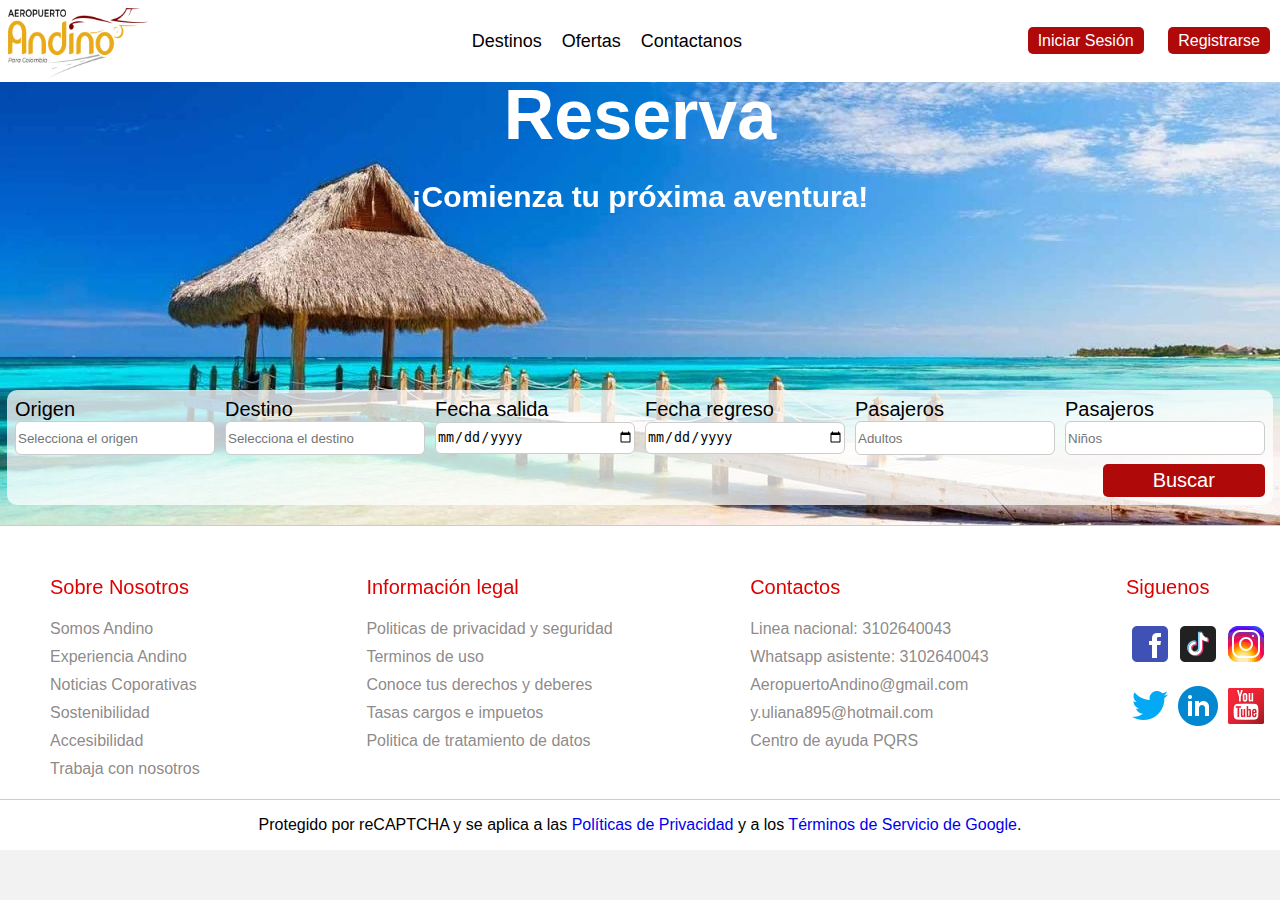
==== HTML/reservas.html @ 42a664a1 "Sea agrega el proyecto" ====
<!DOCTYPE html>
<html lang="en">
<head>
    <meta charset="UTF-8">
    <meta name="viewport" content="width=device-width, initial-scale=1.0">
    <link rel="stylesheet" href="/CSS/destinos.css">
    <link rel="stylesheet" href="/CSS/footer.css">
    <title>Document</title>
</head>
<body>
    <!-- Barra de Navegación -->
    <header style="background-image: url(/IMG/reservaheader.jpg); border-radius: 0 0 0 0;">
        <nav class="navbar">
            <div class="navbar-container">
                <div class="logo">
                    <a href="/HTML/index.html">
                        <img src="/IMG/logo_aeropuerto.png" alt="logo">
                    </a>
                </div>
                <ul class="nav-items">
                    <li><a href="/HTML/destinos.html">Destinos</a></li>
                    <li><a href="/HTML/ofertas.html">Ofertas</a></li>
                    <li><a href="/HTML/contacto.html">Contactanos</a></li>
                </ul>
                <div class="nav-buttons">
                    <a href="/HTML/login.html" class="btn">Iniciar Sesión</a>
                    <a href="/HTML/registro.html" class="btn">Registrarse</a>
                </div>
            </div>
            <h1>Reserva</h1>
            <h2>¡Comienza tu próxima aventura!</h2>
        </nav>
        <div class="container__form__header">
            <div class="container__form" style="background-color: rgb(255, 255, 255, 0.75);">
                <form action="#">
                    <div class="form__info">
                        <div class="input__box">
                            <label for="Origen">Origen</label>
                            <input type="text" id="Origen" name="Origen" placeholder="Selecciona el origen">
                        </div>
        
                        <div class="input__box">
                        <label for="Destino">Destino</label>
                        <input type="text" id="Destino" name="Destino" placeholder="Selecciona el destino">
                        </div>
        
                        <div class="input__box">
                        <label for="fecha_salida">Fecha salida</label>
                        <input type="date" id="fecha_salida" name="fecha_salida">
                        </div>
        
                        <div class="input__box">
                        <label for="fecha_regreso">Fecha regreso</label>
                        <input type="date" id="fecha_regreso" name="fecha_regreso">
                        </div>
        
                        <div class="input__box">
                        <label for="pasajeros_adultos">Pasajeros</label>
                        <input type="number" id="pasajeros_adultos" name="pasajeros_adultos" placeholder="Adultos">
                        </div>
        
                        <div class="input__box">
                        <label for="pasajeros_Ninos">Pasajeros</label>
                        <input type="number" id="pasajeros_Ninos" name="pasajeros_Ninos" placeholder="Niños">
                        </div>
                    </div>
                    <div class="form_submit_btn">
                        <input type="submit" value="Buscar">
                    </div>   
                </form>
            </div>
        </div>
    </header>
    <!-- Pie de Página -->
    <footer>
        <div class="footer-container">
            <div class="footer-column">
                <h3>Sobre Nosotros</h3>
                <ul>
                    <a href=""><li>Somos Andino</li></a>
                    <a href=""><li>Experiencia Andino</li></a>
                    <a href=""><li>Noticias Coporativas</li></a>
                    <a href=""><li>Sostenibilidad</li></a>
                    <a href=""><li>Accesibilidad</li></a>
                    <a href=""><li>Trabaja con nosotros</li></a>
                </ul>
            </div>
            <div class="footer-column">
                <h3>Información legal</h3>
                <ul>
                    <a href=""><li>Politicas de privacidad y seguridad</li></a>
                    <a href=""><li>Terminos de uso </li></a>
                    <a href=""><li>Conoce tus derechos y deberes</li></a>
                    <a href=""><li>Tasas cargos e impuetos </li></a>
                    <a href=""><li>Politica de tratamiento de datos</li></a>
                </ul>
            </div>
            <div class="footer-column">
                <h3>Contactos</h3>
                <ul>
                    <a href=""><li>Linea nacional: 3102640043</li></a>
                    <a href=""><li>Whatsapp asistente: 3102640043</li></a>
                    <a href=""><li>AeropuertoAndino@gmail.com</li></a>
                    <a href=""><li>y.uliana895@hotmail.com</li></a>
                    <a href=""><li>Centro de ayuda PQRS</li></a>
                </ul>
            </div>
            <div class="footer-column">
                <h3>Siguenos</h3>
                <ul>
                    <a href=""><li><img src="/IMG/logos redes/icon-facebook.png" alt="Logo-facebook"><img src="/IMG/logos redes/icons8-tik-tok-48.png" alt="Logo-tiktok"><img src="/IMG/logos redes/icons8-instagram-48.png" alt="Logo-instagram"></li></a>
                    <a href=""><li><img src="/IMG/logos redes/icons8-twitter-48.png" alt="logo-twitter"><img src="/IMG/logos redes/icons8-linkedin-rodeado-de-círculo-48.png" alt="logo-linkdein"><img src="/IMG/logos redes/icons8-youtube-48.png" alt="logo-youtube"></li></a>
                    
                </ul>
            </div>
        </div>
        <footer class="footer__final">
            <p>Protegido por reCAPTCHA y se aplica a las <a href="#">Políticas de Privacidad </a>y a los <a href="#">Términos de Servicio de Google</a>.</p>
        </footer>
    </footer>
</body>
</html>
---- CSS/destinos.css ----
/* General Styles */
body {
    font-family:  Tahoma, sans-serif;
    margin: 0;
    padding-top: 50px;
    box-sizing: border-box;
    background-color: #f2f2f2;
}

a {
    text-decoration: none;
}

/* Estilos header y navbar */



header{
    border-radius: 0 0 50px 50px;
    background-image: url(/IMG/destinos-fondo.jpg);
    background-repeat: no-repeat;
    background-size: cover;
    height: 450px;
    position: relative;
    
}

h1{
    text-align: center;
    font-size: 70px ;
    margin-top: 25px  ;
    margin-bottom: 0;
    color: #fff;
    filter: contrast(160%);
}

h2{
    text-align: center;
    font-size: 30px ;
    color: #fff;
    filter: contrast(150%);
}

/*Estilos barra de navegacion*/

.navbar-container{
    position: fixed;
    top: 0;
    width: 100%;
    z-index: 1;
}
.navbar-container {
    display: flex;
    justify-content: space-between;
    align-items: center;
    background-color: #fff;
}

.logo img {
    height: 70px;
    width: auto;
    margin: 8px 8px 0;
    filter: contrast(150%);
}

.nav-items {
    list-style: none;
    display: flex;
    gap: 20px;
}

.nav-items li a {
    color: #000000;
    font-size: 18px;
}

.nav-items li a:hover {
    background-color: #af0909;
    color: #fff;
}

.nav-buttons .btn {
    background-color: #af0909;
    color: white;
    padding: 5px 10px;
    border-radius: 5px;
    margin: 10px;
}

/*Estilos formulario*/


.container__form__header{
    display: flex;
    justify-content: center;
    align-items: center;
    position: absolute;
    bottom: 20px;
    width: 100%;
}
.container__form{
    max-width: 1250px;
    background-color: rgb(255, 255, 255, 0.55);
    padding: 8px;
    border-radius: 10px;
    border: none;
}



.form__info{
    display: flex;
    flex-wrap: wrap;
    justify-content: space-between;
    
}

.input__box{
    display: flex;
    flex-wrap: wrap ;
    width: 16%;
    padding-bottom: 9px;
}

.input__box label{
    color: #000;
    font-size: 20px;
}

.input__box input{
    height: 30px;
    width: 100%;
    border-radius: 6px;
    outline: none;
    border: 1px solid #ccc
}

.form_submit_btn{
    text-align: right;

}

.form_submit_btn input{
    width: 13%;
    font-size: 20px;
    padding: 5px;
    border: none;
    border-radius: 5px;
    color: #fff;
    background-color: #af0909;

}


/*Estilos para el main y su contenido*/

/*titulo*/

.grid__tittle{
    display: flex;
    justify-content: space-between;
    align-items: center;
    margin: 60px ;
    border-bottom: 1px solid #ccccccb4;
}

.grid__tittle h2{
    color: #000;
    font-size: 20px;
    margin-left: 50px;
    font-weight: 100;
}

.links a{
    color: #af0909;
    font-size: 20px;
    margin: 0 10px;

}
.links a:hover {
    text-decoration: underline;
    color: #000;
}

h3{
    color: #000;
    font-size: 30px;
    margin: 150px 60px 3%
    ;
    font-weight: 100; 
}

/*Estilos de grilla*/

.container__destinos{
    display: grid;
    grid-template-columns: repeat(4, 1fr);
    gap: 40px;
    max-width: 1230px;
    margin: 0 auto;
}

.card {
    border-radius: 10px;
    overflow: hidden;
    box-shadow: 0 4px 8px rgba(0, 0, 0, 0.5);
    position: relative;
    height: 200px;
}

.card img {
    position: absolute;
    top: 0;
    left: 0;
    width: 100%;
    height: 100%;
    object-fit: cover;
}

.card-content {
    position: absolute;
    bottom: 0;
    width: 100%;
    background-color: rgb(0, 0, 0, 0.6);
}

.card-content{
    height: 20%;
}
.card h2 {
    font-size: 20px;
    color: #fff;
    margin: 10px;
    
}

.links-a a{
    display: flex;
    flex-direction: row-reverse;
    color: #af0909;
    font-size: 20px;
    margin: 30px 60px;
}

.links-a a:hover {
    text-decoration: underline;
    color: #000;
}




/*Estilos del footer*/

footer{
    background-color: #fff;
    border-top: 1px solid #ccc;
}

.footer-container {
    display: flex;
    justify-content: space-between;
    width: 100%;
}



.footer-column h3 {
    font-size: 20px;
    color: #af0909;
    margin: 50px 50px 0;
    filter: contrast(200%);
}

.footer-column ul {
    display: flex;
    list-style-type: none;
    flex-direction: column;
}

.footer-column ul li {
    color: #888484f6;
    padding: 5px 10px;
    font-weight: none;
}

.footer-column ul li:hover {
    text-decoration: underline;
    color: #000;
}

.footer__final{
    display: flex;
    justify-content: center;
    text-align: center;
    font-size: 16px;
}
---- CSS/footer.css ----
/*Estilos del footer*/

footer{
    background-color: #fff;
    border-top: 1px solid #ccc;
}

.footer-container {
    display: flex;
    justify-content: space-between;
    width: 100%;
}



.footer-column h3 {
    font-size: 20px;
    color: #af0909;
    margin: 50px 50px 0;
    filter: contrast(200%);
}

.footer-column ul {
    display: flex;
    list-style-type: none;
    flex-direction: column;
}

.footer-column ul li {
    color: #888484f6;
    padding: 5px 10px;
    font-weight: none;
}

.footer-column ul li:hover {
    text-decoration: underline;
    color: #000;
}

.footer__final{
    display: flex;
    justify-content: center;
    text-align: center;
    font-size: 16px;
}
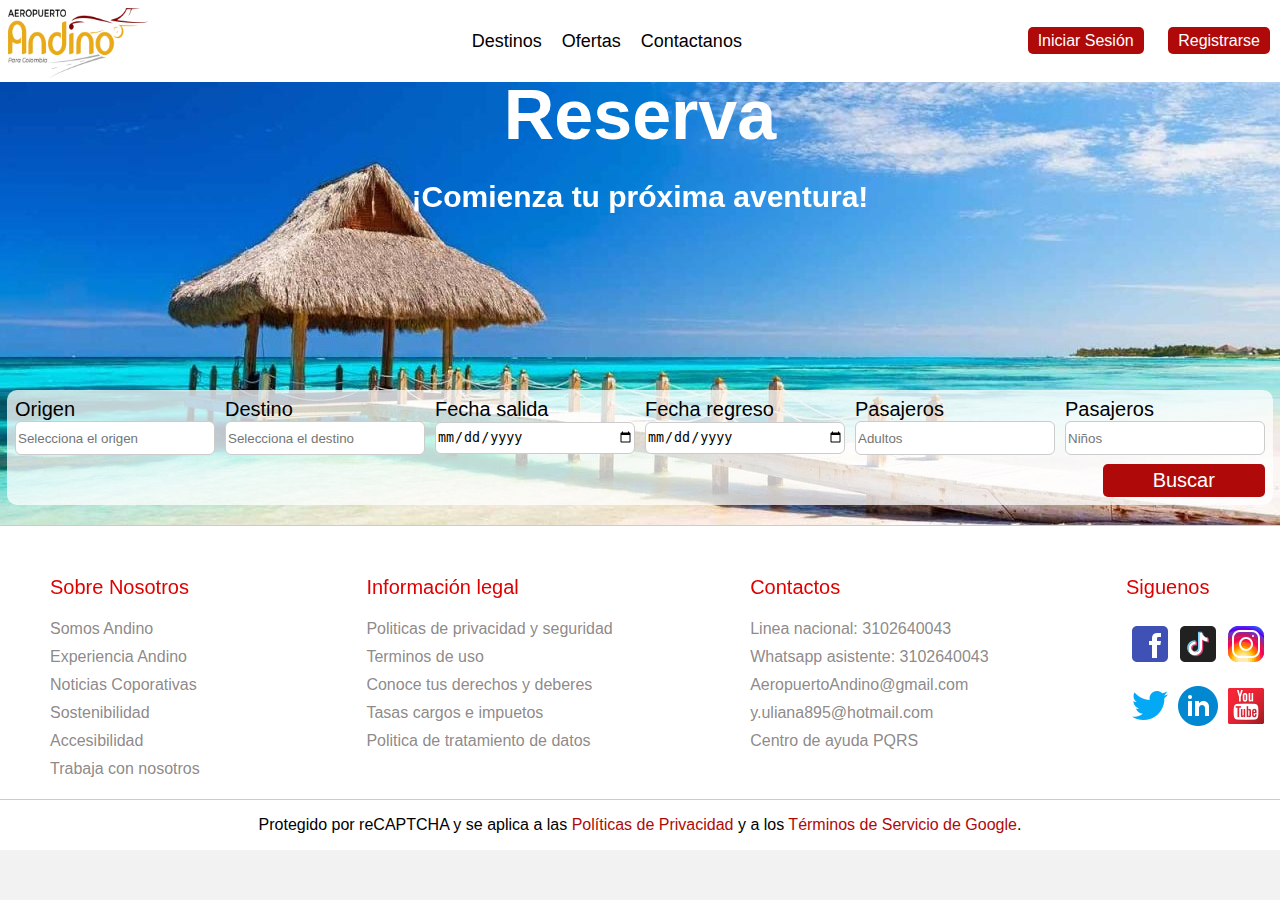
==== commit 6db58307: "Se agregaron media queries al modulo de reservas y se actualizo el estilo del footer final." ====
--- a/HTML/reservas.html
+++ b/HTML/reservas.html
@@ -5,6 +5,7 @@
     <meta name="viewport" content="width=device-width, initial-scale=1.0">
     <link rel="stylesheet" href="/CSS/destinos.css">
     <link rel="stylesheet" href="/CSS/footer.css">
+    <link rel="stylesheet" href="/CSS/@media.css">
     <title>Document</title>
 </head>
 <body>
--- a/CSS/destinos.css
+++ b/CSS/destinos.css
@@ -296,4 +296,8 @@
     font-size: 16px;
 }
 
-
+footer a{
+    color: #af0909;
+}
+
+
--- a/CSS/@media.css
+++ b/CSS/@media.css
@@ -0,0 +1,195 @@
+/* Media Queries para Responsividad */
+
+/* Tablets y dispositivos medianos */
+@media (max-width: 1024px) {
+    .navbar-container {
+        flex-direction: column;
+        align-items: center;
+        padding: 10px;
+    }
+
+    .nav-items {
+        flex-direction: column;
+        gap: 10px;
+        align-items: center;
+        width: 100%;
+    }
+
+    
+
+    .input__box {
+        width: 48%;
+    }
+
+    .form_submit_btn input {
+        width: 100%;
+    }
+
+    .grid__tittle {
+        flex-direction: column;
+        align-items: flex-start;
+    }
+
+    .container__destinos {
+        grid-template-columns: repeat(2, 1fr);
+    }
+
+    .links-a a {
+        margin: 20px 0;
+    }
+}
+
+/* Smartphones y dispositivos pequeños */
+@media (max-width: 768px) {
+
+    header{
+        height: 450px;
+    }
+    
+    h1{
+        display: none;
+    }
+    
+    
+    /*Estilos barra de navegacion*/
+
+    .navbar-container {
+        display: flex;
+        justify-content: space-between;
+        align-items: center;
+        background-color: #fff;
+    }
+
+
+    .navbar-container {
+        display: flex;
+        flex-direction: row;
+        justify-content: space-between;
+        align-items: center;
+    }
+
+    .logo img {
+        height: 50px;
+    }
+
+    .nav-items {
+        display: none; 
+    }
+
+    .nav-buttons {
+        display: flex; 
+    }
+
+    .nav-buttons .btn {
+        background-color: #af0909;
+        color: white;
+        padding: 5px 6px;
+        border-radius: 5px;
+        margin: 0 20px 0 0; 
+    }
+
+    /*formulario*/
+
+    .form_submit_btn {
+        text-align: center;
+        margin: 15px 15px;
+    }
+
+    .container__form{
+        margin: 10px;
+        background-color: rgb(255, 255, 255, 0.5);
+    }
+
+
+    .grid__tittle {
+        display: flex;
+        justify-content: center; 
+        text-align: center; 
+        margin: 80px 0 ;
+        
+    }
+
+    .grid__tittle h2{
+        margin: 0 auto;
+        font-weight: 700;
+    }
+
+    .links {
+        display: flex;
+        justify-content: center; 
+        font-size: 15px;
+        margin: 20px 0; 
+    }
+
+    /*contenido  main*/
+    h3{
+        display: flex;
+        justify-content: center; 
+        text-align: center; 
+        margin: 30px 0 ;
+    }
+
+    .container__destinos {
+        margin: 0 20px;
+    }
+
+    .links-a a {
+        font-size: 15px;
+        margin: 30px 30px;
+    }
+
+    .footer-container  {
+        flex-direction: column;
+        align-items: center;
+        text-align: center;
+        width: 100%;
+    }
+
+
+    .footer-column {
+        margin: 0 auto;
+    }
+}
+
+
+/* Extra small devices */
+@media (max-width: 480px) {
+    h1 {
+        font-size: 30px;
+    }
+
+    h2 {
+        font-size: 16px;
+    }
+
+    .navbar-container {
+        padding: 10px;
+    }
+
+    .nav-items li a {
+        font-size: 16px;
+    }
+
+    .form_submit_btn input {
+        font-size: 18px;
+    }
+
+    .card {
+        height: 150px;
+    }
+
+    .card h2 {
+        font-size: 16px;
+    }
+
+    .footer-container {
+        flex-direction: column;
+        align-items: center;
+        text-align: center;
+    }
+
+    .footer-column {
+        width: 100%;
+        padding: 10px 0;
+    }
+}